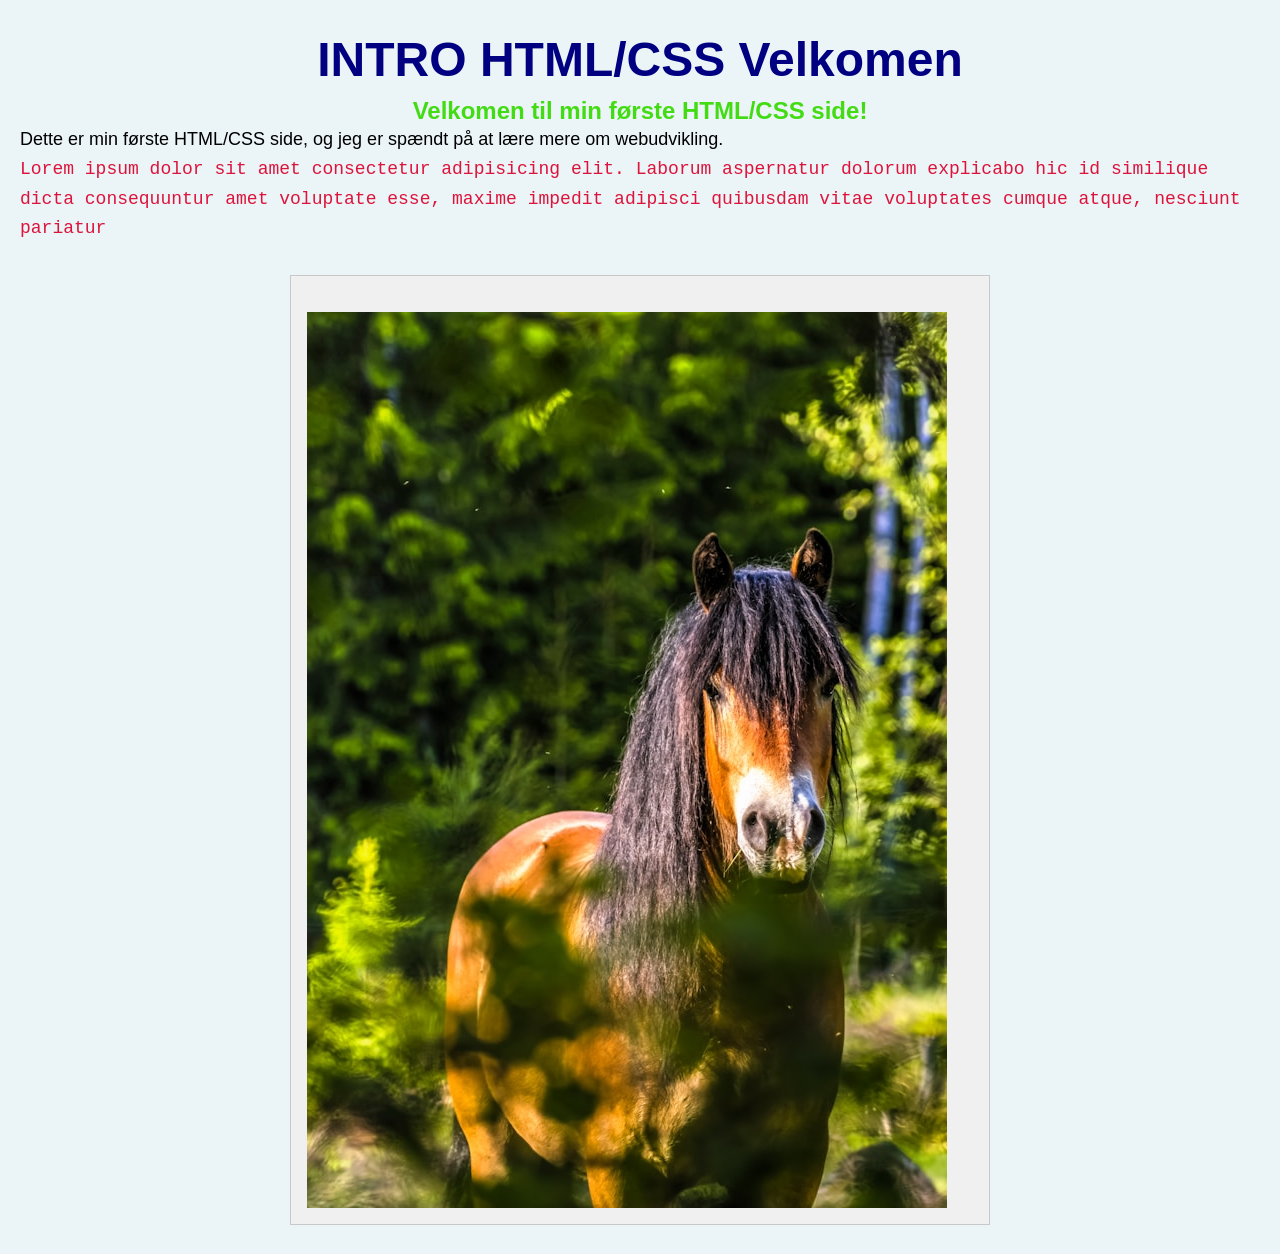
==== index.html @ 7bee39c1 "first" ====
<!DOCTYPE html>
<html lang="en">
<head>
    <meta charset="UTF-8">
    <meta name="viewport" content="width=device-width, initial-scale=1.0">
     <link rel="stylesheet" href="style.css">
    <title>INTRO HTML/CSS </title>

</head>
  <style>
    body {
      background-color: rgb(235, 244, 247);
      font-family: Arial, sans-serif;
      margin: 20px;
    }
    h1 {
      color: navy;
    }
    h2 {
      color: rgb(67, 220, 20);
    }
    p {
      font-size: 18px;
      line-height: 1.6;
    }
     article img {
      max-width: 100%;
      height: auto;
      display: block;
      margin-top: 20px;
    }
  </style>
 <body>
  <h1>INTRO HTML/CSS Velkomen</h1>
  <h2>Velkomen til min første HTML/CSS side!</h2>
    <p>Dette er min første HTML/CSS side, og jeg er spændt på at lære mere om webudvikling.</p>
    <p><samp style="color: crimson;">Lorem ipsum dolor sit amet consectetur adipisicing elit. Laborum aspernatur dolorum explicabo hic id similique dicta consequuntur amet voluptate esse, maxime impedit adipisci quibusdam vitae voluptates cumque atque, nesciunt pariatur
     </samp></p>
      <article>
        <img src="ingemar-johnsson-jLyhEPJJNVo-unsplash (1).jpg" alt="">
      </article>
</body>



</html>
---- style.css ----
* {
    margin: 0;
    padding: 0;
    box-sizing: border-box;
    }
body {
    min-height: 100svh;
    color: rgb(red, green, blue)
}
 h1 {
    font-size: 3rem;
    text-align: center;
    margin-top: 2rem;
    color: rgb(255, 0, 0);
}
article {
    max-width: 700px;
    margin: 2rem auto;
    padding: 1rem;
    background-color: rgb(240, 240, 240);
    border: solid 1px rgb(200, 200, 200);
}
#article-heading {
   min-height: 200px;

}
h2 {
    text-align: center;
    margin-top: 10px;
}
#article-heading {
    min-height: 200px;
    padding: 20px;
}
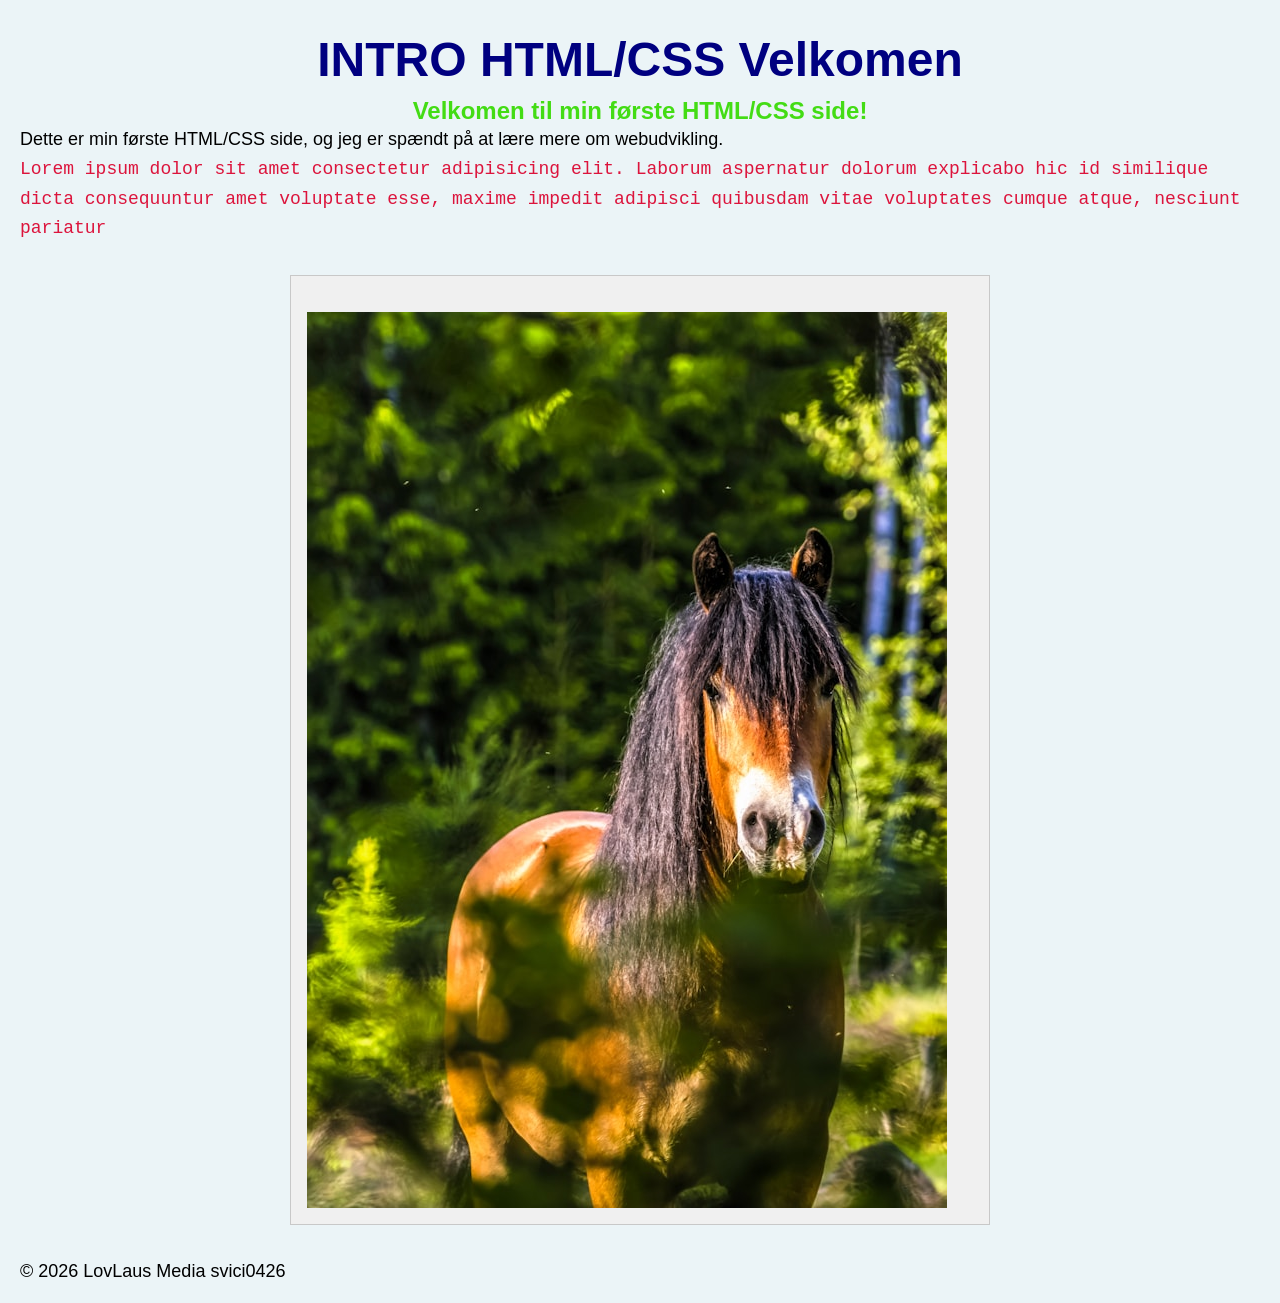
==== commit 1ba3776a: "Addet copiright" ====
--- a/index.html
+++ b/index.html
@@ -40,6 +40,9 @@
         <img src="ingemar-johnsson-jLyhEPJJNVo-unsplash (1).jpg" alt="">
       </article>
 </body>
+<footer>
+    
+    <p>&copy; 2026 LovLaus Media svici0426</p>
 
 
 
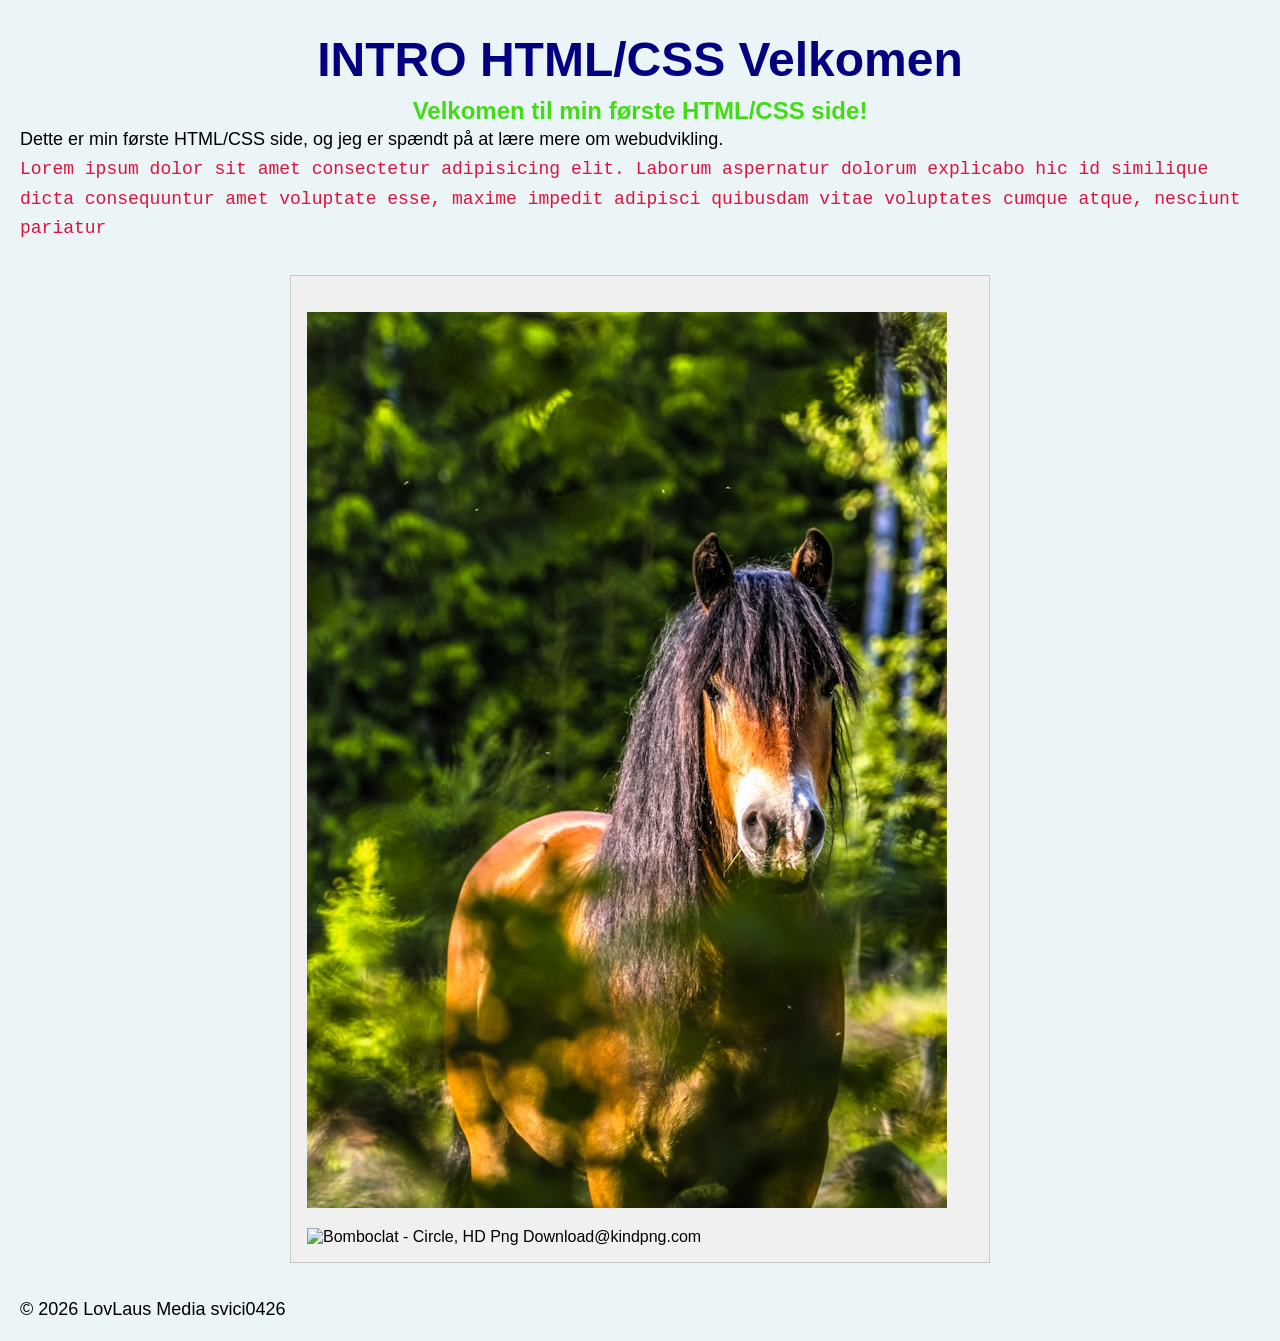
==== commit 536c027f: "Add Bomboclat picture" ====
--- a/index.html
+++ b/index.html
@@ -38,12 +38,13 @@
      </samp></p>
       <article>
         <img src="ingemar-johnsson-jLyhEPJJNVo-unsplash (1).jpg" alt="">
+        <img src="https://www.kindpng.com/picc/m/440-4400748_bomboclat-circle-hd-png-download.png" alt="Bomboclat - Circle, HD Png Download@kindpng.com">
       </article>
+  
+
 </body>
 <footer>
     
     <p>&copy; 2026 LovLaus Media svici0426</p>
-
-
-
+    </footer>
 </html>
